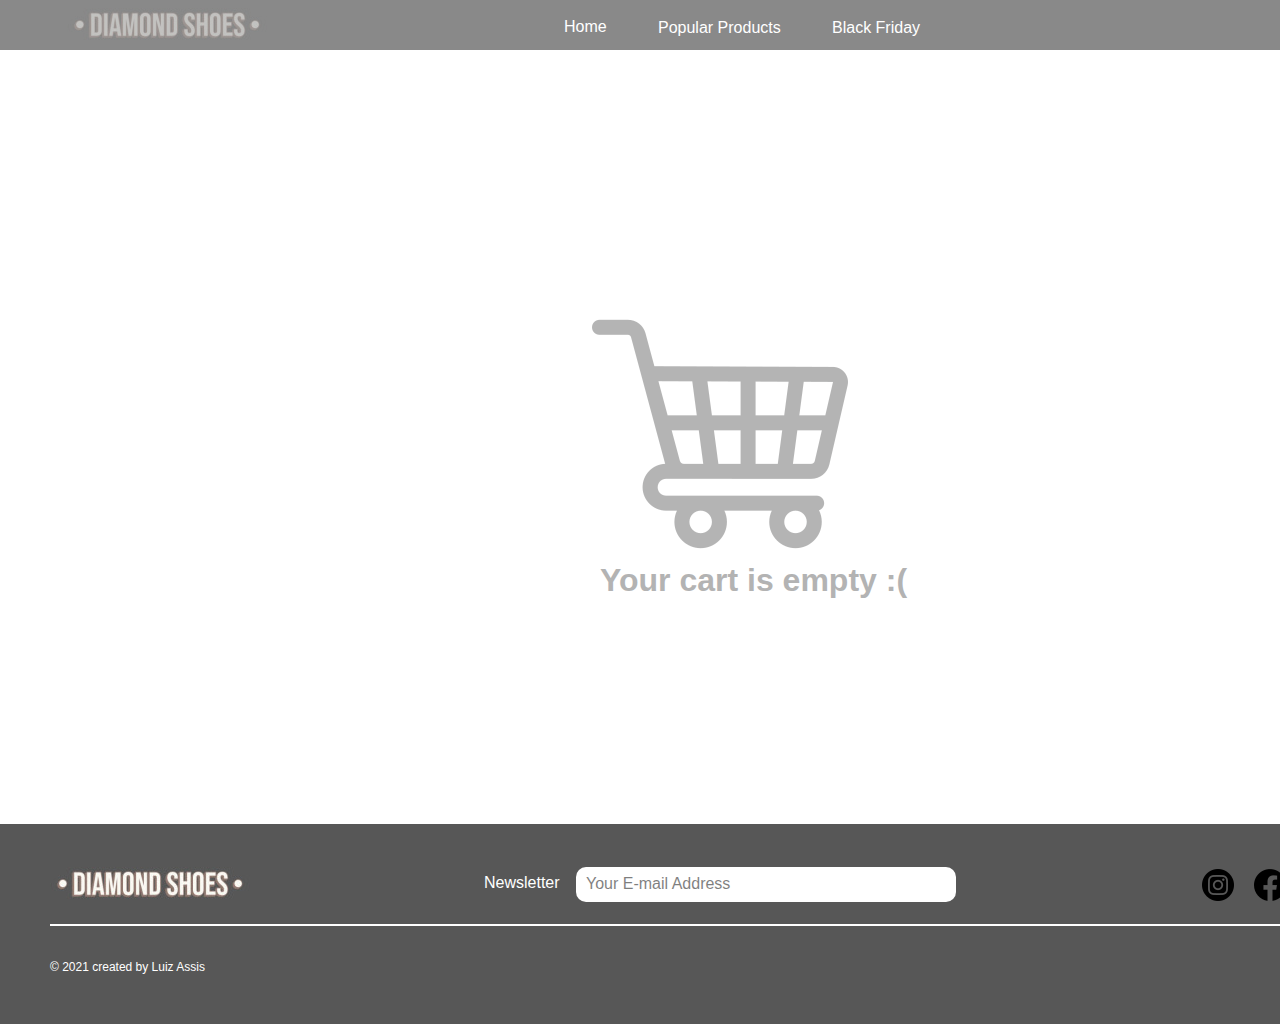
==== assets/pages/cart.html @ 3d8e085f "segundo commit" ====
<!DOCTYPE html>
<html lang="en">
    <head>

        <title>Diamond Shoes | Cart</title>

        <meta charset="utf-8">
        <meta name="author" content="Luiz Assis">
        <meta name="description" content="Site de vendas de tênis">
        <meta name="keywords" content="Tênis, esporte">

        <link rel="stylesheet" href="/assets/css/cart.css">
        <link rel="shortcut icon" href="/assets/img/DiamondShoes_fav.jpg" type="image/x-icon">
        
        
    </head>
    <body>
        <div id="main">

            <div id="nav-bar">
                <div id="bar-top-cart"></div>
                <img id="logo-top" src="/assets/img/DiamondShoes_logo.jpg" alt="Diamond-Shoes-logo">
                <p id="home" class="nav">Home</p>
                <p id="popular-products" class="nav">Popular Products</p>
                <p id="black-friday" class="nav">Black Friday</p>
                <img id="cart" src="/assets/img/shopping-cart(24px).png" alt="carrinho-de-compras">
            </div>

            <section id="cart-container">
                <img id="empty-cart" src="/assets/img/shopping-cart(256px).png" alt="shopping-cart-empty">
                <h1 id="cart-title">Your cart is empty :(</h1>
            </section>

            <footer>
                <img id="logo-bottom" src="/assets/img/DiamondShoes_logo.jpg" alt="Diamond-Shoes-logo">
                <p id="newsletter">Newsletter</p>
                <div id="e-mail"><p class="e-mail">Your E-mail Address</p></div>
                <div><img id="instagram" src="/assets/img/instagram_logo.png" alt="instagram-logo"></div>
                <div><img id="facebook" src="/assets/img/facebook_logo.png" alt="facebook-logo"></div>
                <div><img id="google-plus" src="/assets/img/googleplus_logo.png" alt="google-plus-logo"></div>
                <div><img id="linkedin" src="/assets/img/linkedin_logo.png" alt="linkedin-logo"></div>
                <div id="bar-bottom"></div>
                <p id="copyright">© 2021 created by Luiz Assis</p>

            </footer>
        </div>
    </body>
</html>
---- assets/css/cart.css ----
* {
    font-family: 'Roboto', sans-serif;
    margin: 0;
    padding: 0;
}

body {
    width: 1440px;
    height: 1024px;
    margin: 0 auto;
}

#nav-bar {
    position: fixed;
    width: 1440px;
    height: 50px;
    background-color: #575757;
    opacity: 70%;
    font-size: 16px;
    color: #FFF;
    z-index: 5;
}

#logo-top {
    position: absolute;
    width: 200px;
    height: 50px;
    left: 67px;
    top: 0px;
    opacity: 50%;
}

.nav:hover {
    color: black;
    transition: 0.3s;
}

#bar-top-home {
    position: absolute;
    width: 44px;
    height: 4px;
    background-color: #FF0000;
    left: 564px;
    top: 35px;
}

#bar-top-cart {
    position: absolute;
    width: 24px;
    height: 4px;
    background-color: #FF0000;
    left: 1316px;
    top: 37px;
}

#home {
    position: absolute;
    left: 564px;
    top: 18px;
}

#home:hover {
    cursor: pointer;
}

#popular-products {
    position: absolute;
    left: 658px;
    top: 19px;
}

#popular-products:hover {
    cursor: pointer;
}

#black-friday {
    position: absolute;
    left: 832px;
    top: 19px;
}

#black-friday:hover {
    cursor: pointer;
}

#cart {
    position: absolute;
    width: 24px;
    height: 24px;
    left: 1316px;
    top: 13px;
}

#cart:hover {
    cursor: pointer;
}

#cart-container {
    position: absolute;
    width: 1440px;
    height: 774px;
    top: 50px;
}

#empty-cart {
    position: absolute;
    width: 256px;
    height: 256px;
    left: 592px;
    top: 256px;
}

#cart-title {
    position: absolute;
    width: 321px;
    height: 42px;
    left: 600px;
    top: 512px;
    color: #B3B3B3;
}

footer {
    position: absolute;
    width: 1440px;
    height: 200px;
    top: 824px;
    background-color: #575757;
}

#logo-bottom {
    position: absolute;
    width: 200px;
    height: 50px;
    left: 50px;
    top: 35px;
    color: #FFF;
}

#newsletter {
    position: absolute;
    left: 484px;
    top: 50px;
    font-size: 16px;
    color: #FFF;
}

.e-mail {
    position: absolute;
    top: 8px;
    left: 10px;
    font-size: 16px;
    opacity: 50%;
}

#e-mail {
    position: relative;
    width: 380px;
    height: 35px;
    left: 576px;
    top: 43px;
    background-color: #FFF;
    border-radius: 10px;
}

#e-mail:hover {
    cursor: text;
}

#instagram {
    position: absolute;
    width: 32px;
    height: 32px;
    left: 1202px;
    top: 45px;
}

#facebook {
    position: absolute;
    width: 32px;
    height: 32px;
    left: 1254px;
    top: 45px;
}

#google-plus {
    position: absolute;
    width: 32px;
    height: 32px;
    left: 1306px;
    top: 45px;
}

#linkedin {
    position: absolute;
    width: 32px;
    height: 32px;
    left: 1358px;
    top: 45px;
}

#bar-bottom {
    position: absolute;
    width: 1340px;
    height: 0px;
    left: 50px;
    top: 100px;
    border: 1px solid #FFFFFF;
}

#copyright {
    position: absolute;
    left: 50px;
    top: 136px;
    font-size: 12px;
    color: #FFF;
}
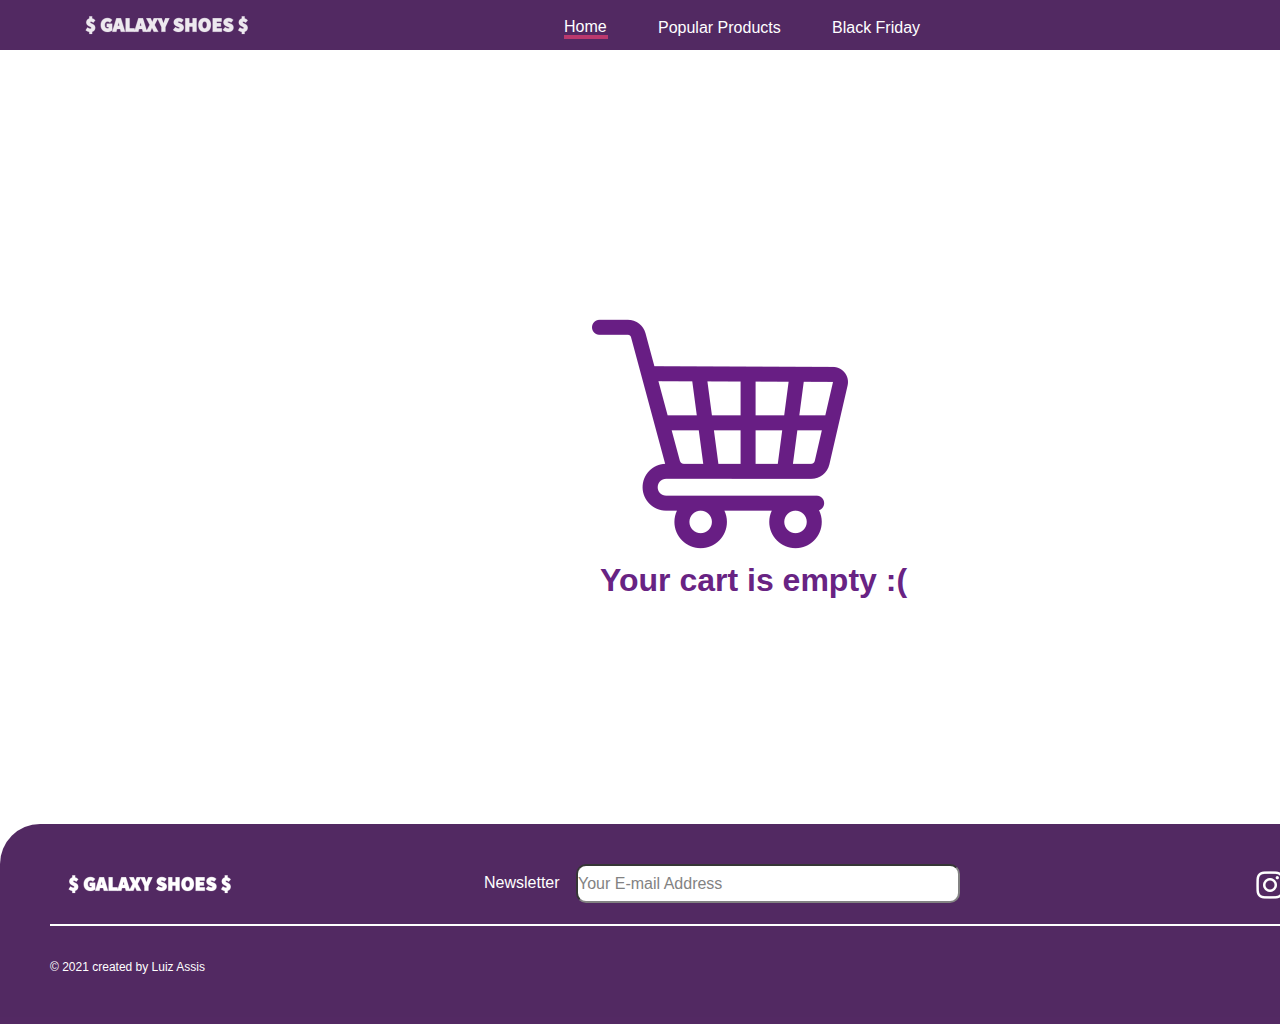
==== commit 8aaa5f02: "quinto commit" ====
--- a/assets/pages/cart.html
+++ b/assets/pages/cart.html
@@ -10,7 +10,7 @@
         <meta name="keywords" content="Tênis, esporte">
 
         <link rel="stylesheet" href="/assets/css/cart.css">
-        <link rel="shortcut icon" href="/assets/img/DiamondShoes_fav.jpg" type="image/x-icon">
+        <link rel="shortcut icon" href="/assets/img/GalaxyShoes-fav.png" type="image/x-icon">
         
         
     </head>
@@ -18,12 +18,28 @@
         <div id="main">
 
             <div id="nav-bar">
-                <div id="bar-top-cart"></div>
-                <img id="logo-top" src="/assets/img/DiamondShoes_logo.jpg" alt="Diamond-Shoes-logo">
-                <p id="home" class="nav">Home</p>
-                <p id="popular-products" class="nav">Popular Products</p>
-                <p id="black-friday" class="nav">Black Friday</p>
-                <img id="cart" src="/assets/img/shopping-cart(24px).png" alt="carrinho-de-compras">
+                <div id="bar-top-home"></div>
+
+                <a href="/index.html">
+                    <img id="logo-top" src="/assets/img/GalaxyShoes-logo.png" alt="galaxy-shoes-logo">
+                </a>
+
+                <a href="/index.html#header">
+                <p id="home">Home</p>
+                </a>
+
+                <a href="/index.html#popular-container">
+                <p id="popular-products">Popular Products</p>
+                </a>
+
+                <a href="/index.html#black-container">
+                <p id="black-friday">Black Friday</p>
+                </a>
+
+                <a href="/assets/pages/cart.html">
+                    <img id="cart" src="/assets/img/shopping-cart(24px).png" alt="carrinho-de-compras">
+                </a>
+
             </div>
 
             <section id="cart-container">
@@ -32,17 +48,25 @@
             </section>
 
             <footer>
-                <img id="logo-bottom" src="/assets/img/DiamondShoes_logo.jpg" alt="Diamond-Shoes-logo">
-                <p id="newsletter">Newsletter</p>
-                <div id="e-mail"><p class="e-mail">Your E-mail Address</p></div>
-                <div><img id="instagram" src="/assets/img/instagram_logo.png" alt="instagram-logo"></div>
-                <div><img id="facebook" src="/assets/img/facebook_logo.png" alt="facebook-logo"></div>
-                <div><img id="google-plus" src="/assets/img/googleplus_logo.png" alt="google-plus-logo"></div>
-                <div><img id="linkedin" src="/assets/img/linkedin_logo.png" alt="linkedin-logo"></div>
+                <img id="logo-bottom" src="/assets/img/GalaxyShoes-logo.png" alt="galaxy-shoes-logo">
+
+                <form onsubmit="addEmail()">
+                    <p id="newsletter">Newsletter</p>
+                    <input type="text" id="inpEmail" placeholder="Your E-mail Address"></input>
+                </form>
+
+                <div><img id="instagram" src="/assets/img/instagram-logo.png" alt="instagram-logo"></div>
+                <div><img id="facebook" src="/assets/img/facebook-logo.png" alt="facebook-logo"></div>
+                <div><img id="linkedin" src="/assets/img/linkedin-logo.png" alt="linkedin-logo"></div>
+
                 <div id="bar-bottom"></div>
+
                 <p id="copyright">© 2021 created by Luiz Assis</p>
 
             </footer>
+
         </div>
+
+        <script src="/assets/js/script.js"></script>
     </body>
 </html>--- a/assets/css/cart.css
+++ b/assets/css/cart.css
@@ -10,12 +10,34 @@
     margin: 0 auto;
 }
 
+#main {
+    position: relative;
+}
+
+a {
+    text-decoration: none;
+
+}
+
+a:link {
+    color: #FFF;
+}
+
+a:visited {
+    color: #FFF;
+  }
+
+a:hover {
+    color: #b4245f;
+    transition: 0.3s;
+}
+
 #nav-bar {
     position: fixed;
     width: 1440px;
     height: 50px;
-    background-color: #575757;
-    opacity: 70%;
+    background-color: #401252;
+    opacity: 90%;
     font-size: 16px;
     color: #FFF;
     z-index: 5;
@@ -27,19 +49,14 @@
     height: 50px;
     left: 67px;
     top: 0px;
-    opacity: 50%;
-}
-
-.nav:hover {
-    color: black;
-    transition: 0.3s;
+    opacity: 90%;
 }
 
 #bar-top-home {
     position: absolute;
     width: 44px;
     height: 4px;
-    background-color: #FF0000;
+    background-color: #b4245f;
     left: 564px;
     top: 35px;
 }
@@ -48,7 +65,7 @@
     position: absolute;
     width: 24px;
     height: 4px;
-    background-color: #FF0000;
+    background-color: #b4245f;
     left: 1316px;
     top: 37px;
 }
@@ -95,6 +112,18 @@
     cursor: pointer;
 }
 
+#cart {
+    position: absolute;
+    width: 24px;
+    height: 24px;
+    left: 1316px;
+    top: 13px;
+}
+
+#cart:hover {
+    cursor: pointer;
+}
+
 #cart-container {
     position: absolute;
     width: 1440px;
@@ -116,7 +145,7 @@
     height: 42px;
     left: 600px;
     top: 512px;
-    color: #B3B3B3;
+    color: #682383;
 }
 
 footer {
@@ -124,7 +153,10 @@
     width: 1440px;
     height: 200px;
     top: 824px;
-    background-color: #575757;
+    background-color: #401252;
+    opacity: 90%;
+    border-top-left-radius: 40px;
+    border-top-right-radius: 40px;
 }
 
 #logo-bottom {
@@ -144,37 +176,19 @@
     color: #FFF;
 }
 
-.e-mail {
-    position: absolute;
-    top: 8px;
-    left: 10px;
-    font-size: 16px;
-    opacity: 50%;
-}
-
-#e-mail {
+#inpEmail {
     position: relative;
     width: 380px;
     height: 35px;
     left: 576px;
-    top: 43px;
+    top: 40px;
     background-color: #FFF;
     border-radius: 10px;
-}
-
-#e-mail:hover {
-    cursor: text;
+    color: #575757;
+    font-size: 16px;
 }
 
 #instagram {
-    position: absolute;
-    width: 32px;
-    height: 32px;
-    left: 1202px;
-    top: 45px;
-}
-
-#facebook {
     position: absolute;
     width: 32px;
     height: 32px;
@@ -182,7 +196,7 @@
     top: 45px;
 }
 
-#google-plus {
+#facebook {
     position: absolute;
     width: 32px;
     height: 32px;
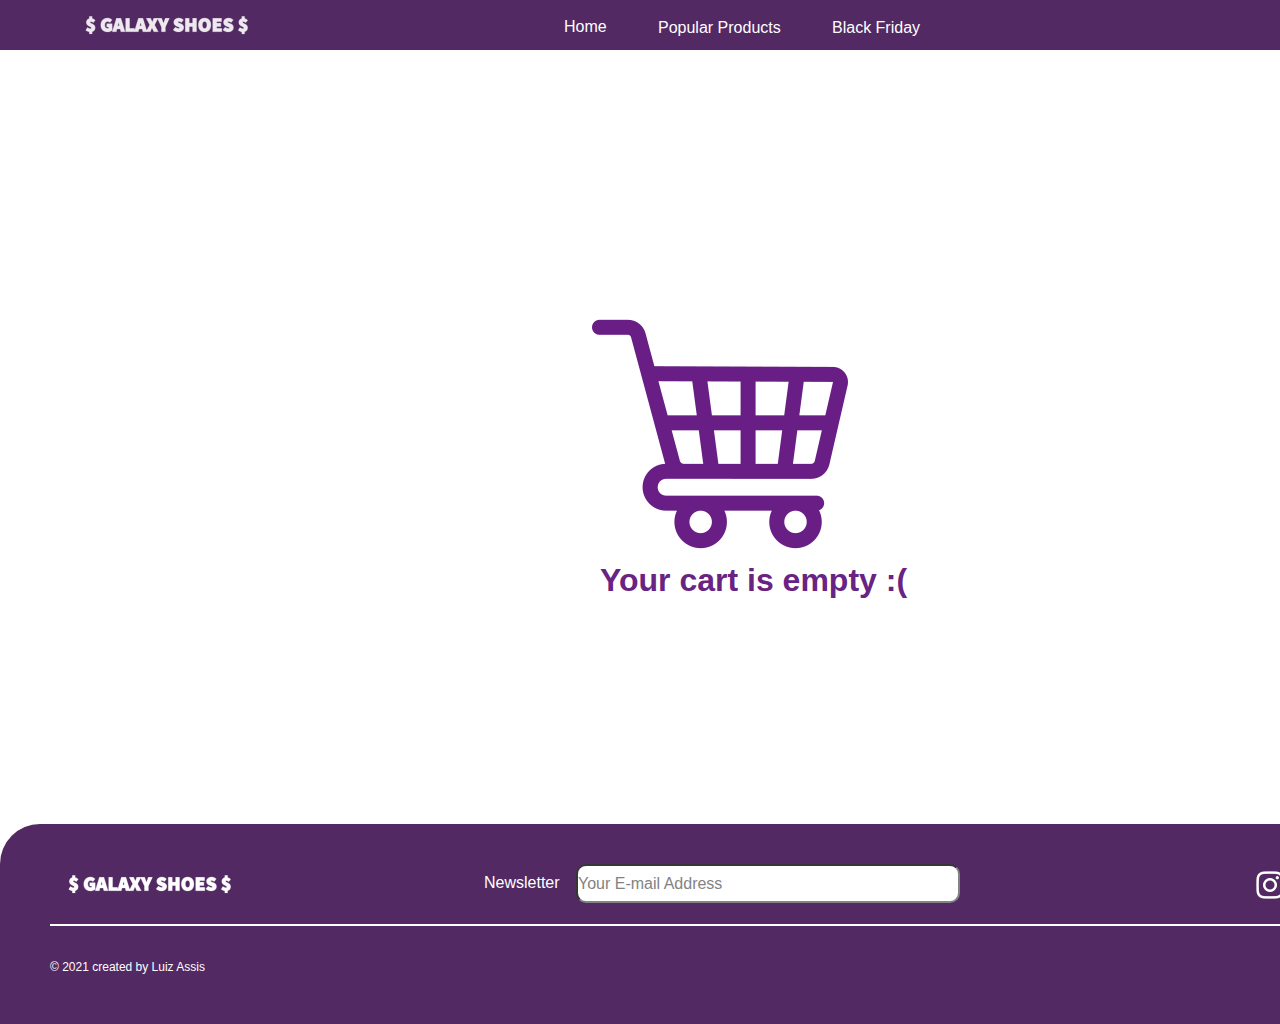
==== commit 66d8fc3a: "sexto commit" ====
--- a/assets/pages/cart.html
+++ b/assets/pages/cart.html
@@ -18,23 +18,22 @@
         <div id="main">
 
             <div id="nav-bar">
-                <div id="bar-top-home"></div>
 
                 <a href="/index.html">
                     <img id="logo-top" src="/assets/img/GalaxyShoes-logo.png" alt="galaxy-shoes-logo">
                 </a>
 
-                <a href="/index.html#header">
-                <p id="home">Home</p>
-                </a>
-
-                <a href="/index.html#popular-container">
-                <p id="popular-products">Popular Products</p>
-                </a>
-
-                <a href="/index.html#black-container">
-                <p id="black-friday">Black Friday</p>
-                </a>
+                <a href="/index.html">
+                    <p id="home">Home</p>
+                    </a>
+    
+                    <a href="/index.html#popular-container">
+                    <p id="popular-products">Popular Products</p>
+                    </a>
+    
+                    <a href="/index.html#black-container">
+                    <p id="black-friday">Black Friday</p>
+                    </a>
 
                 <a href="/assets/pages/cart.html">
                     <img id="cart" src="/assets/img/shopping-cart(24px).png" alt="carrinho-de-compras">
@@ -47,7 +46,7 @@
                 <h1 id="cart-title">Your cart is empty :(</h1>
             </section>
 
-            <footer>
+            <footer id="footer">
                 <img id="logo-bottom" src="/assets/img/GalaxyShoes-logo.png" alt="galaxy-shoes-logo">
 
                 <form onsubmit="addEmail()">
--- a/assets/css/cart.css
+++ b/assets/css/cart.css
@@ -50,24 +50,6 @@
     left: 67px;
     top: 0px;
     opacity: 90%;
-}
-
-#bar-top-home {
-    position: absolute;
-    width: 44px;
-    height: 4px;
-    background-color: #b4245f;
-    left: 564px;
-    top: 35px;
-}
-
-#bar-top-cart {
-    position: absolute;
-    width: 24px;
-    height: 4px;
-    background-color: #b4245f;
-    left: 1316px;
-    top: 37px;
 }
 
 #home {
